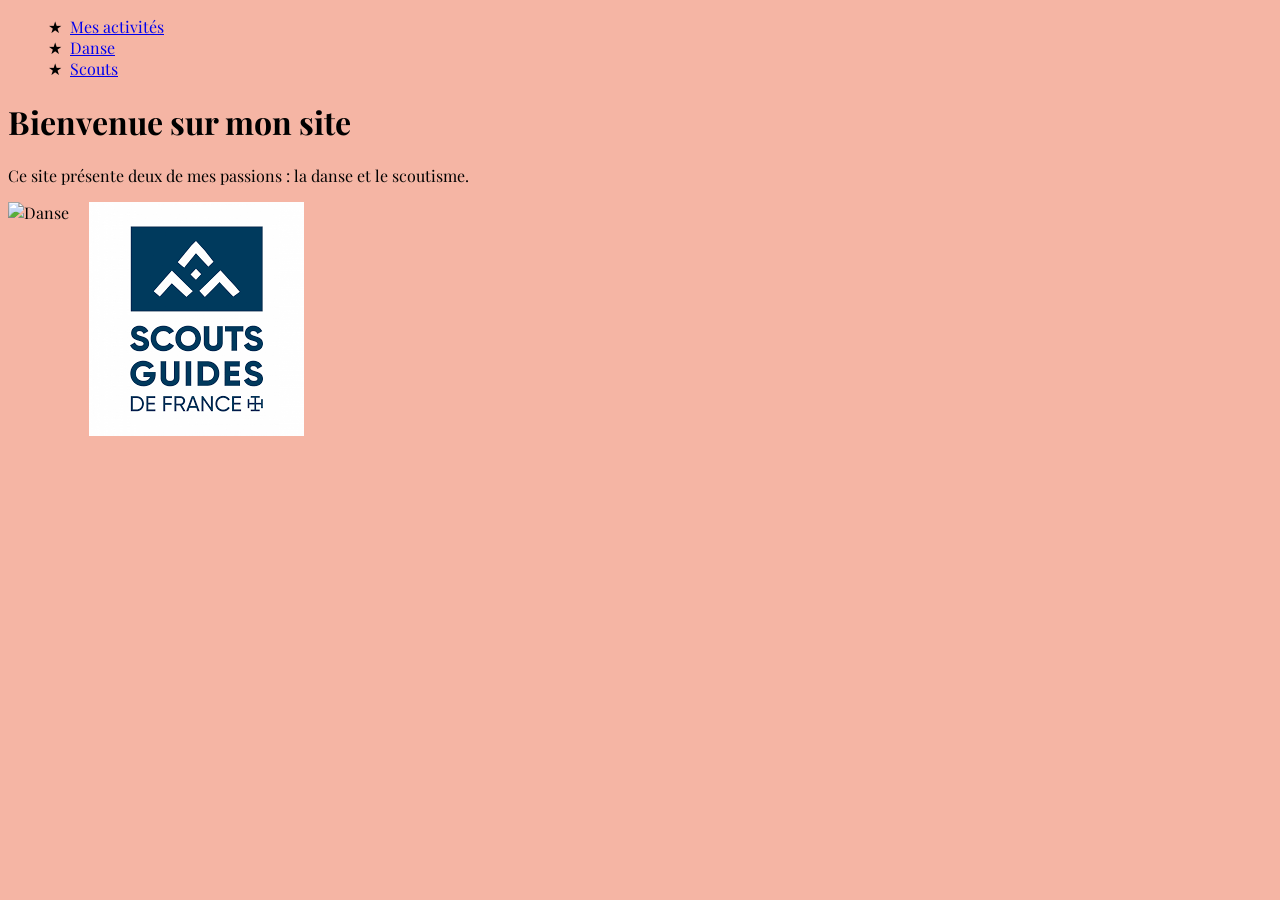
==== activités.html @ 497b023b "Add files via upload" ====
<!DOCTYPE html>
<html lang="fr">
<head>
    <meta charset="UTF-8">
    <title>Accueil - Mon Site</title>
	<link href="https://fonts.googleapis.com/css2?family=Playfair+Display:ital,wght@0,400..900;1,400..900&display=swap" rel="stylesheet">
    <link rel="stylesheet" href="style.css">
</head>
<body>

<header>
    <nav>
        <ul class="menu">
            <li><a href="activités.html">Mes activités</a></li>
            <li><a href="danse.html">Danse</a></li>
            <li><a href="scouts.html">Scouts</a></li>
        </ul>
    </nav>
</header>

<h1>Bienvenue sur mon site</h1>

<p>Ce site présente deux de mes passions : la danse et le scoutisme.</p>

<div class="images">
    <img src="https://encrypted-tbn0.gstatic.com/images?q=tbn:ANd9GcRQ25oJAXMujVf7HCbuKTLpGNQKtV9RWZy9ZA&s" alt="Danse">
    <img src="[data-uri]" alt="Scouts">
    
</div>


</body>
</html>
---- style.css ----
iframe {
	
	height: 100vh;
	width: 100%;
	}
body {
	background-color: #F5B5A4;
	font-family: Playfair Display, sans-serif;
	font-size: 16px;
}
img { 
	float: left; 
	margin-right: 20px;
}
i.presentation {
	display: flex;
	gap:20px;
	align-items: flex-start;
	}
	.presentation img { 
	width: 120px; /*plus fiable que % ici*/
	height: auto;
	}
	.texte-presentation {
		flex:1;
		color: #163880;
		}
		
th { width: 500px;}
ul { list-style-type: square; }
ul { 

  list-style-type: none; /* on supprime la puce par défaut */ 

}
ul li::before { 

  content: "★";   /* on met une puce en forme d'étoile */  

  margin-right: 8px; 

} 

#entete-de-page {
	padding: 5px;
	height: 100px;
	background-color: #C2CBF2;
	font-size: 32px;
	font-weight: bold;
	font-variant: small-caps;
	text-align: center;
}
#bloc-menu {
	height: 36px;
	background-color: #A0AFF2;
	float: center;
	color: #FFFFFF;
}
#contenu {
	padding: 10px;
	background-color: #F2D0C7;
	/*j'ai mis un fond rose clair sur la zone de contenu*/
}
#infos {
	color: darkblue;
	font-style: italic;
}
#pied-de-page {
	padding: 5px;
	background-color: #F2D0C7;
	font-size: 11px;
}




/*créer des commandes pour lancer /arrêter de la musique*/
.bouton {
	display:inline-block;
	text-align:center;
	text-decoration:none;
	font-weight: 400;
	color:#f34808;
	font-size:4rem;
	line-height:2em;
	margin:0 30px;
}

.bouton.active {
Color:#08c5f3;
}
/*mettre une image aux bords arrondis*/

.arrondie {
-moz-border-radius:7px;
-webkit-border-radius:7px;
border-radius:7px;
}
.playfair-display-<uniquifier> {
	font-family: "Playfair Display" , serif;
	font-optical-sizing: auto;
	dont-weight: <weight>;
	font-style: normal;
	}
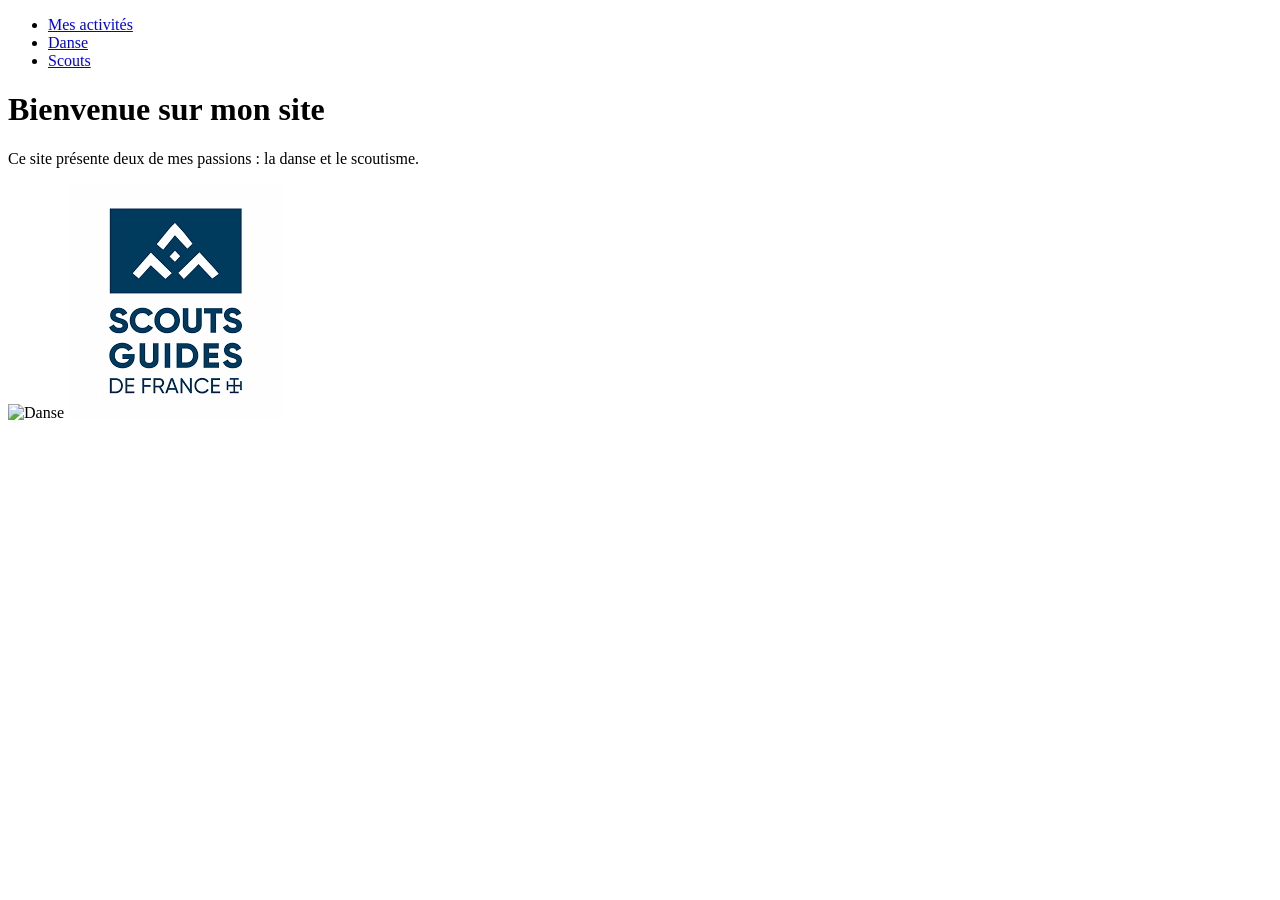
==== commit 24d666f2: "activités.html" ====
--- a/activités.html
+++ b/activités.html
@@ -4,7 +4,7 @@
     <meta charset="UTF-8">
     <title>Accueil - Mon Site</title>
 	<link href="https://fonts.googleapis.com/css2?family=Playfair+Display:ital,wght@0,400..900;1,400..900&display=swap" rel="stylesheet">
-    <link rel="stylesheet" href="style.css">
+    <link rel="stylesheet" href="style11.css">
 </head>
 <body>
 
@@ -30,4 +30,5 @@
 
 
 </body>
-</html>+
+</html>
